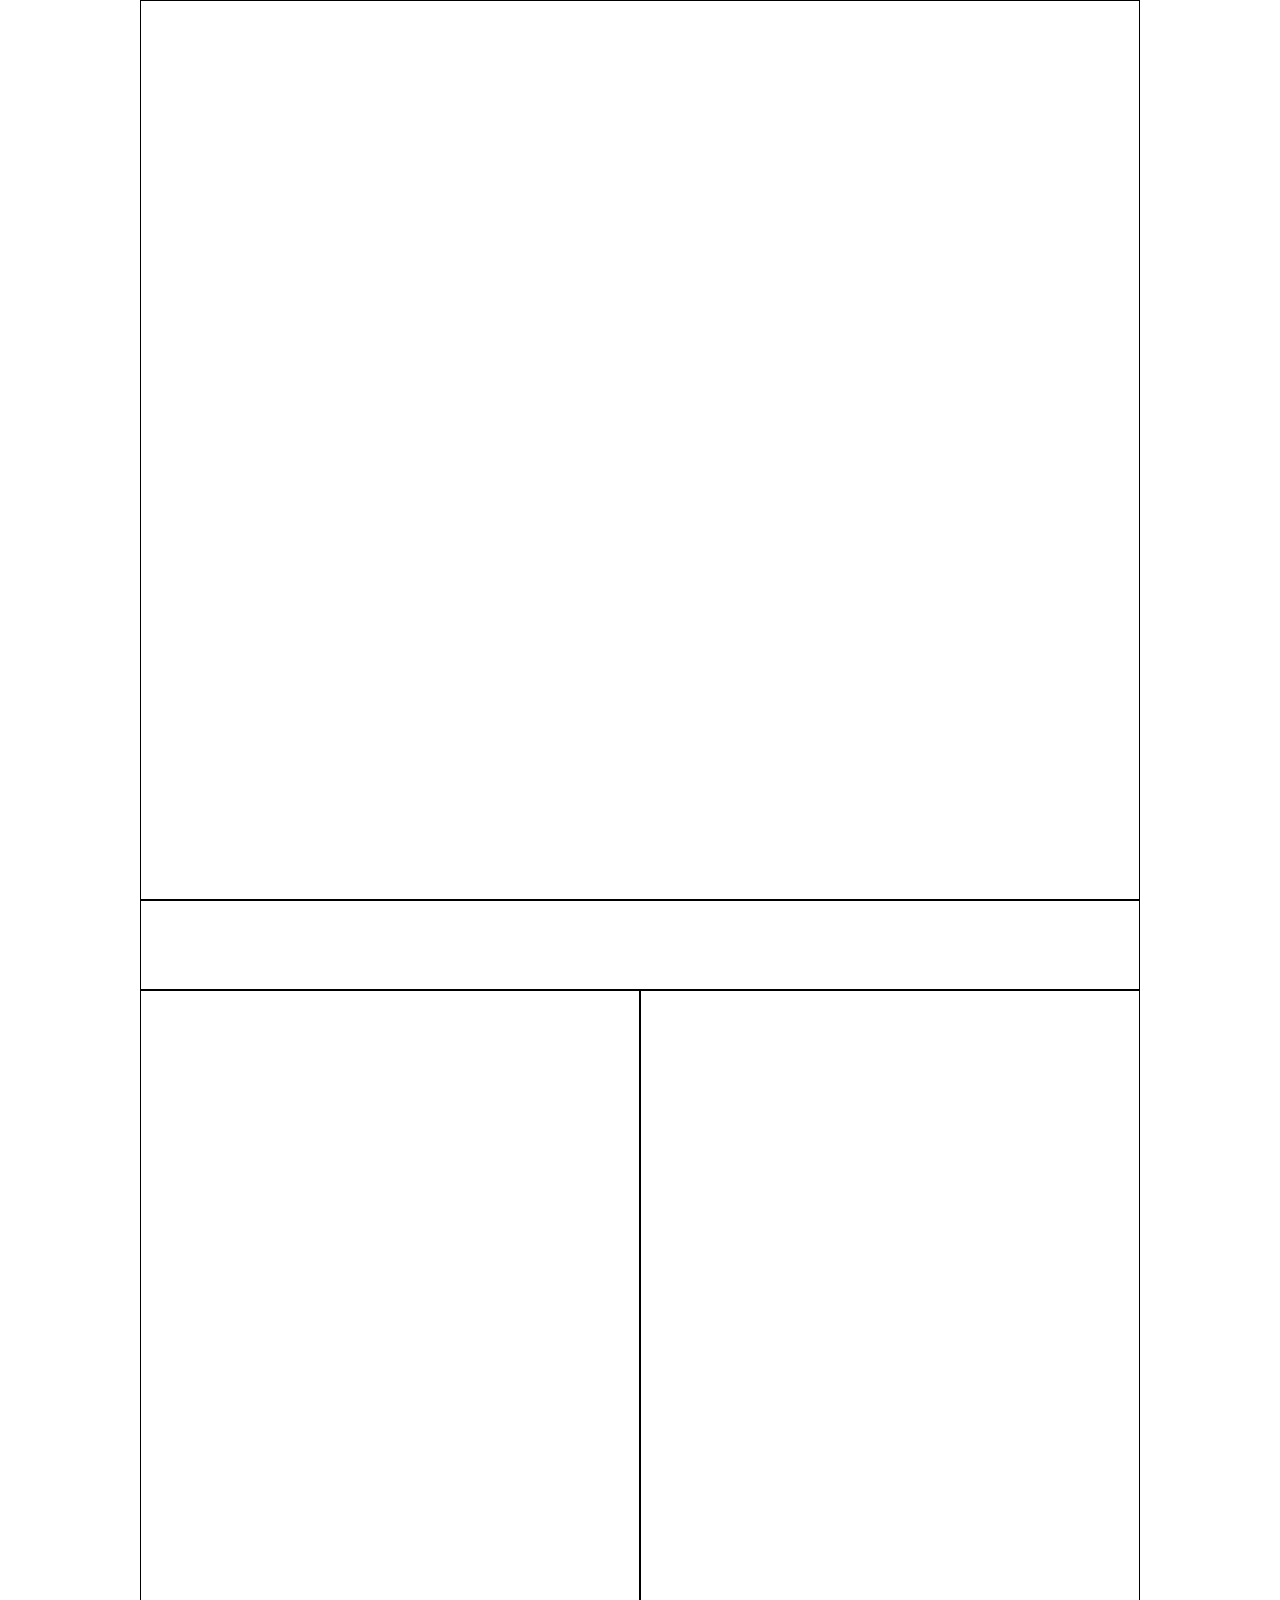
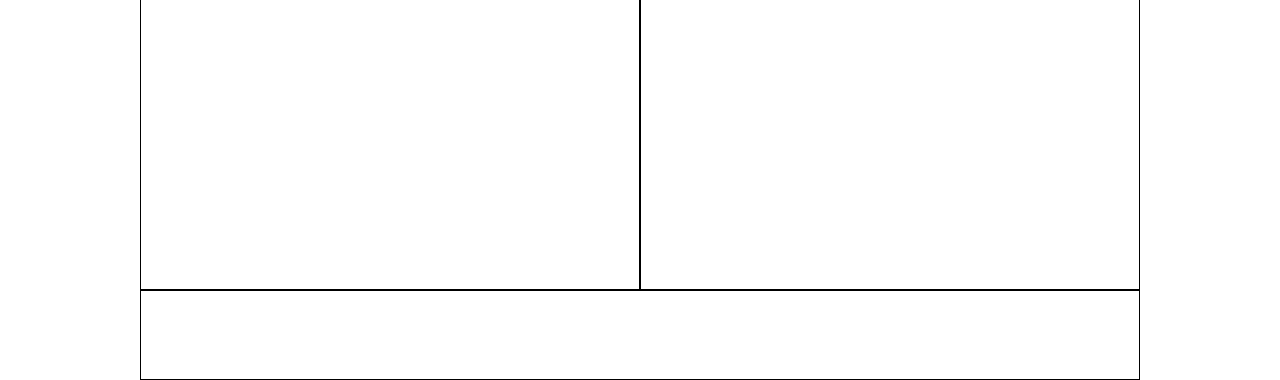
==== index.html @ 5a7638c1 "Layout de index" ====
<!DOCTYPE html>
<html lang="es">
  <head>
    <meta charset="UTF-8" />
    <meta name="description" content="Descripcion de la pagina" />
    <meta name="robots" content="index,follow" />
    <meta name="viewport" content="width=device-width, initial-scale=1.0" />
    <link rel="stylesheet" href="./css/style.css" />
    <link
      rel="stylesheet"
      href="./css/styleDesktop.css"
      media="screen and ( min-width:800px )"
    />
    <title>Document</title>
  </head>
  <body>
    <header class="container">
      <section class="banner"></section>
      <section class="navBar"></section>
    </header>
    <main class="container">
      <section class="primerContenido"></section>
      <section class="segundoContenido"></section>
    </main>
    <footer class="container">
      <section class="footer"></section>
    </footer>
  </body>
</html>
---- css/style.css ----
* {
  padding: 0;
  margin: 0;
  box-sizing: border-box;
}

html {
  font-size: 62.5%;
}

.container {
  display: flex;
  flex-wrap: wrap;
}

.banner,
.navBar,
.primerContenido,
.segundoContenido,
.footer {
  width: 100%;
  min-width: 150px;
}

.banner {
  border: 1px solid black;
  height: 100vh;
}
.navBar {
  border: 1px solid black;
  height: 90px;
}
.primerContenido {
  border: 1px solid black;
  height: 100vh;
}
.segundoContenido {
  border: 1px solid black;
  height: 100vh;
}
.footer {
  border: 1px solid black;
  height: 90px;
}
---- css/styleDesktop.css ----
.container {
  width: 1000px;
  margin-left: auto;
  margin-right: auto;
}

.banner {
  width: 100%;
}
.navBar {
  width: 100%;
}
.primerContenido {
  width: 50%;
}
.segundoContenido {
  width: 50%;
}
.footer {
  width: 100%;
}
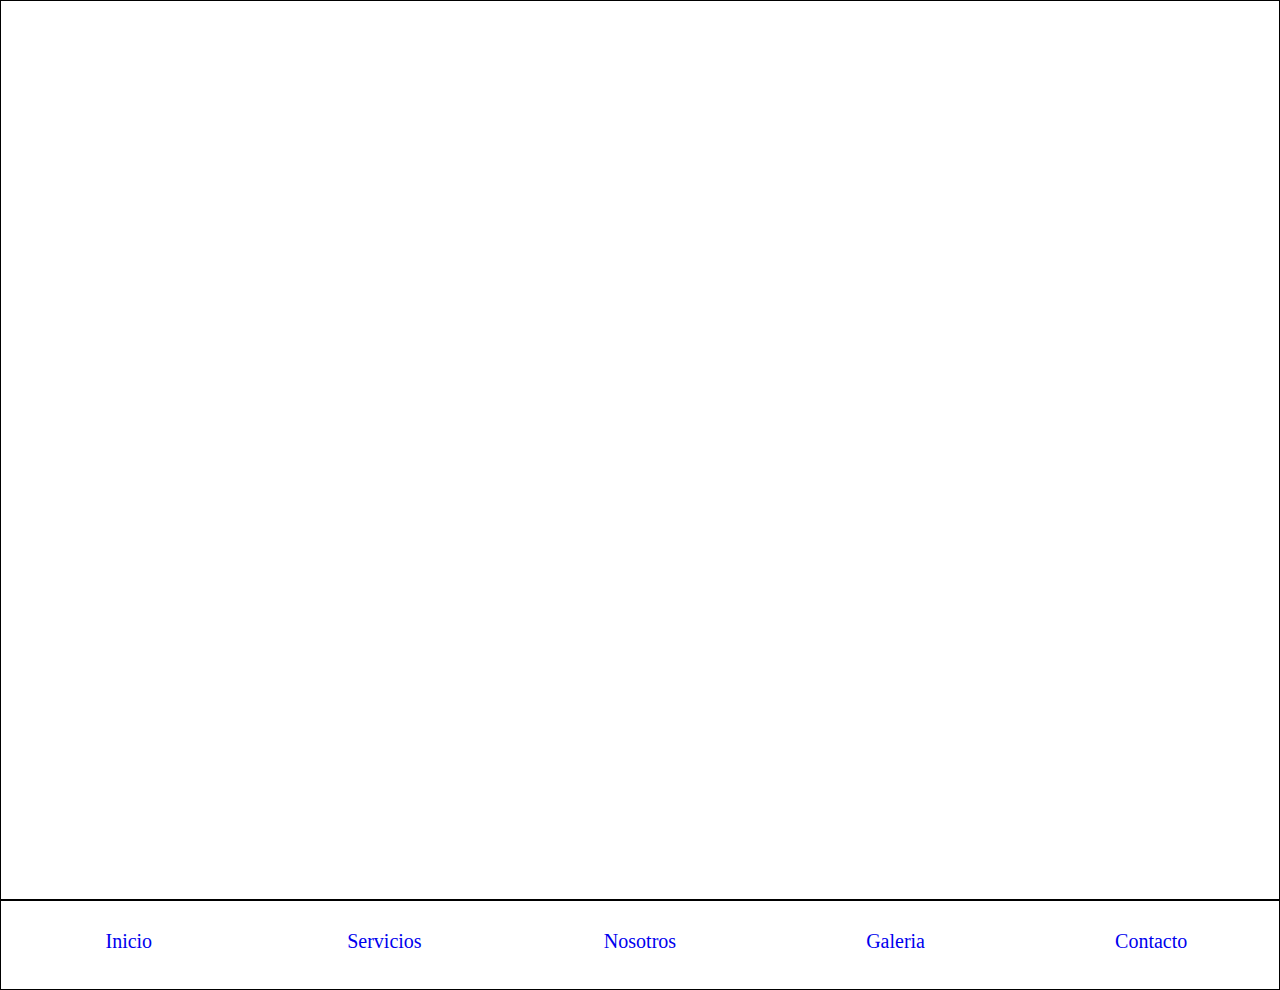
==== commit 6b00cb11: "Comienza desarrollo del header" ====
--- a/index.html
+++ b/index.html
@@ -14,16 +14,59 @@
     <title>Document</title>
   </head>
   <body>
-    <header class="container">
-      <section class="banner"></section>
-      <section class="navBar"></section>
+    <header>
+      <section class="banner">
+        <picture class="banner__logo"></picture>
+        <video class="banner__video" src=""></video>
+      </section>
+      <section class="menu">
+        <nav class="menuNav">
+          <ul class="menuNav__lista">
+            <li class="menuNav__elemento">
+              <a class="menuNav__link" href="#">Inicio</a>
+            </li>
+            <li class="menuNav__elemento">
+              <a class="menuNav__link" href="#">Servicios</a>
+            </li>
+            <li class="menuNav__elemento">
+              <a class="menuNav__link" href="#">Nosotros</a>
+            </li>
+            <li class="menuNav__elemento">
+              <a class="menuNav__link" href="#">Galeria</a>
+            </li>
+            <li class="menuNav__elemento">
+              <a class="menuNav__link" href="#">Contacto</a>
+            </li>
+          </ul>
+        </nav>
+      </section>
     </header>
-    <main class="container">
-      <section class="primerContenido"></section>
-      <section class="segundoContenido"></section>
+    <main>
+      <section>
+        <div>
+          <div>
+            <picture></picture>
+          </div>
+          <div>
+            <p></p>
+          </div>
+          </div>
+        </div>
+      </section>
+      <section>
+        <div>
+          <div>
+            <picture></picture>
+          </div>
+          <div>
+            <p></p>
+          </div>
+          </div>
+        </div>
+      </section>
     </main>
-    <footer class="container">
-      <section class="footer"></section>
+    <footer>
+      <section></section>
     </footer>
   </body>
 </html>
--- a/css/style.css
+++ b/css/style.css
@@ -13,32 +13,39 @@
   flex-wrap: wrap;
 }
 
-.banner,
-.navBar,
-.primerContenido,
-.segundoContenido,
-.footer {
+.banner {
   width: 100%;
-  min-width: 150px;
+  height: 100vh;
+  border: 1px solid black;
 }
 
-.banner {
+.menu {
+  width: 100%;
+  height: 90px;
   border: 1px solid black;
-  height: 100vh;
 }
-.navBar {
-  border: 1px solid black;
-  height: 90px;
+
+.menuNav {
+  width: 100%;
+  height: 100%;
 }
-.primerContenido {
-  border: 1px solid black;
-  height: 100vh;
+
+.menuNav__lista {
+  height: 100%;
+  list-style: none;
+  display: flex;
 }
-.segundoContenido {
-  border: 1px solid black;
-  height: 100vh;
+
+.menuNav__elemento {
+  display: flex;
+  align-items: center;
+  height: 80px;
+  width: 20%;
 }
-.footer {
-  border: 1px solid black;
-  height: 90px;
+
+.menuNav__link {
+  text-align: center;
+  text-decoration: none;
+  width: 100%;
+  font-size: 2rem;
 }
--- a/css/styleDesktop.css
+++ b/css/styleDesktop.css
@@ -3,19 +3,3 @@
   margin-left: auto;
   margin-right: auto;
 }
-
-.banner {
-  width: 100%;
-}
-.navBar {
-  width: 100%;
-}
-.primerContenido {
-  width: 50%;
-}
-.segundoContenido {
-  width: 50%;
-}
-.footer {
-  width: 100%;
-}
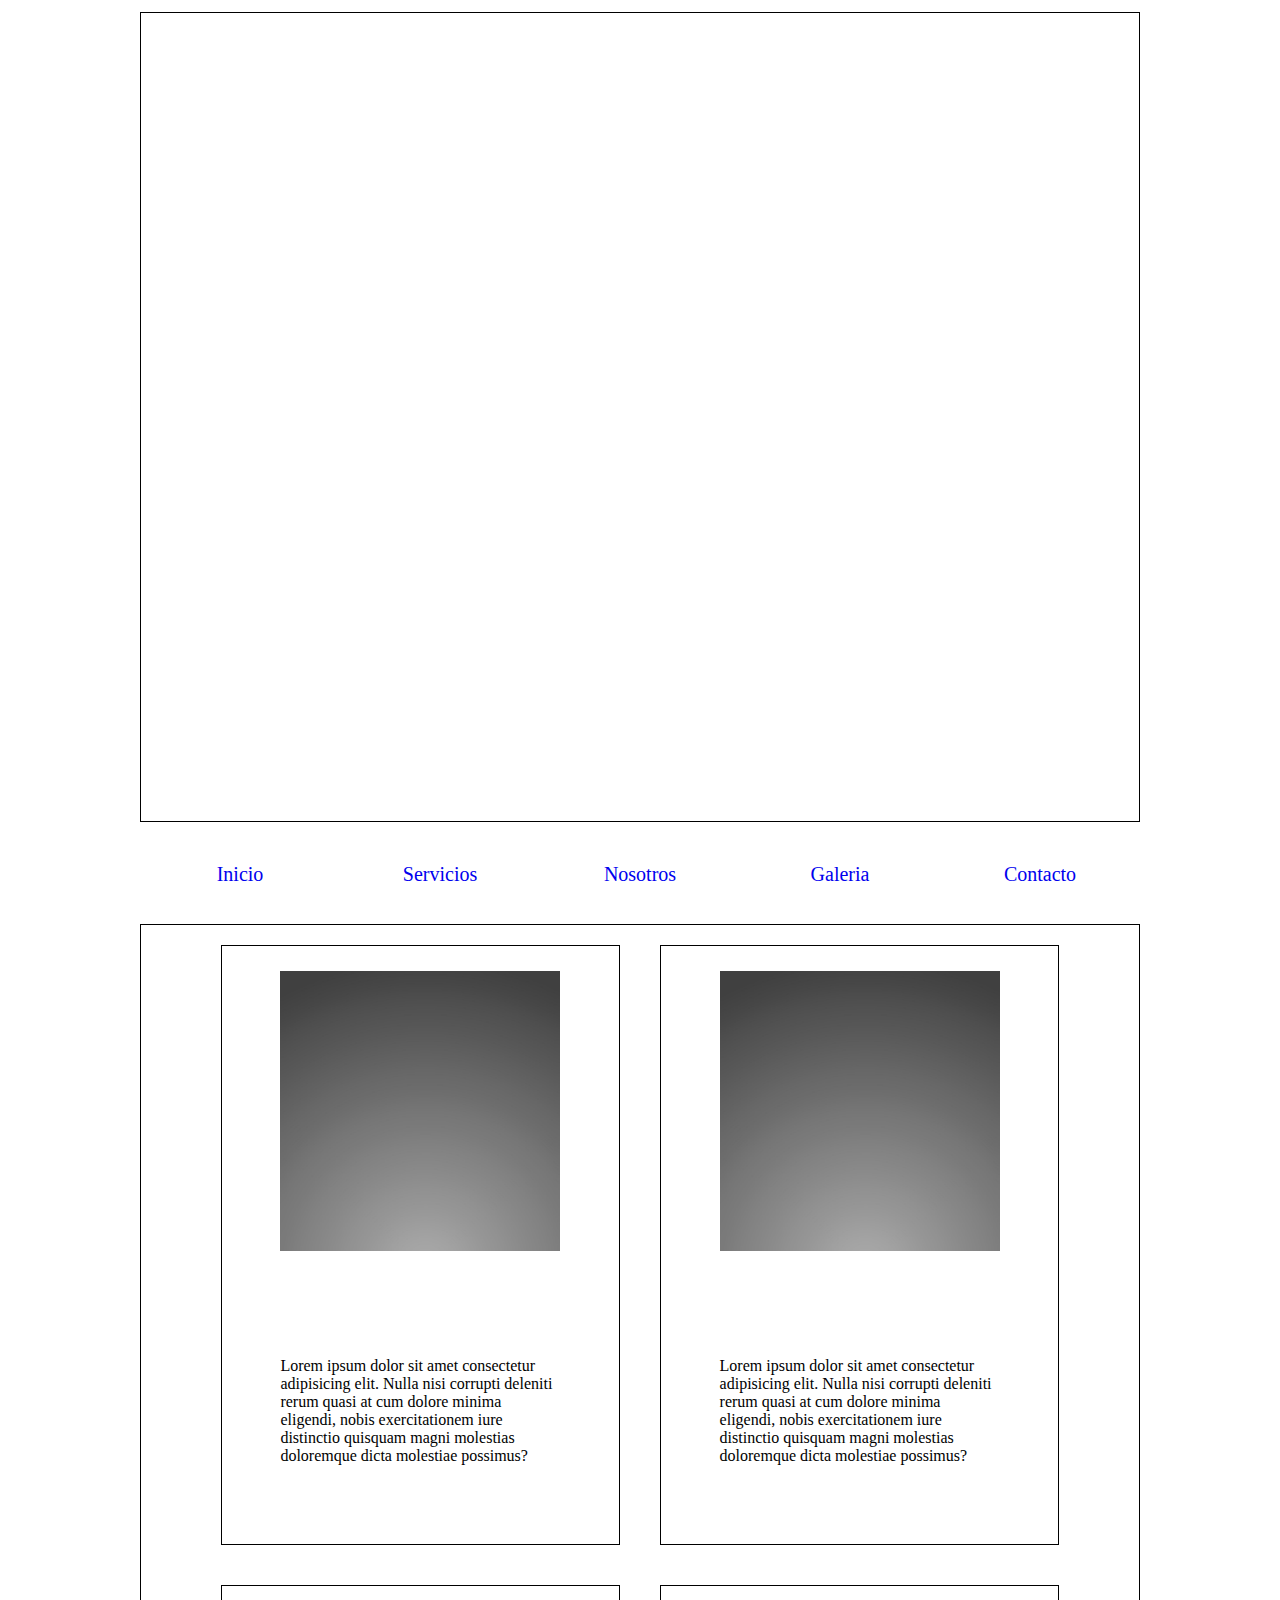
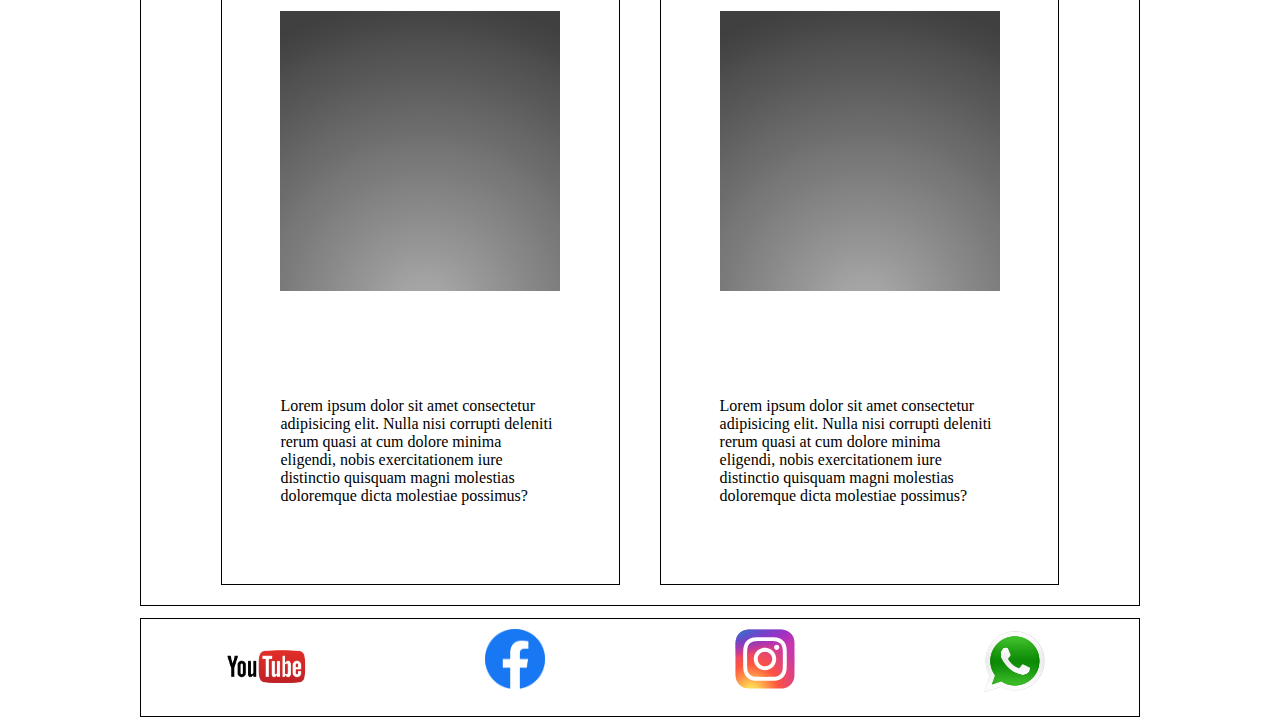
==== commit 5811f0c1: "Se avanza con el desarrollo del index" ====
--- a/index.html
+++ b/index.html
@@ -2,7 +2,7 @@
 <html lang="es">
   <head>
     <meta charset="UTF-8" />
-    <meta name="description" content="Descripcion de la pagina" />
+    <meta name="description" content="Casa Productora de la ciudad de medellin" />
     <meta name="robots" content="index,follow" />
     <meta name="viewport" content="width=device-width, initial-scale=1.0" />
     <link rel="stylesheet" href="./css/style.css" />
@@ -11,7 +11,7 @@
       href="./css/styleDesktop.css"
       media="screen and ( min-width:800px )"
     />
-    <title>Document</title>
+    <title>Gamez Casa Productora</title>
   </head>
   <body>
     <header>
@@ -41,32 +41,57 @@
         </nav>
       </section>
     </header>
-    <main>
-      <section>
-        <div>
-          <div>
-            <picture></picture>
-          </div>
-          <div>
-            <p></p>
-          </div>
+    <main class="container">
+      <section class="cartilla">
+        <div class="cartilla__contenedor">
+            <picture class="cartilla__contenedor__foto">
+              <img src="recursos\jpg\fondo_gris.jpg" alt="">
+            </picture>
+          <div class="cartilla__contenedor__texto">
+            <p>Lorem ipsum dolor sit amet consectetur adipisicing elit. Nulla nisi corrupti deleniti rerum quasi at cum dolore minima eligendi, nobis exercitationem iure distinctio quisquam magni molestias doloremque dicta molestiae possimus?</p>
           </div>
         </div>
       </section>
-      <section>
-        <div>
-          <div>
-            <picture></picture>
+      <section class="cartilla">
+        <div class="cartilla__contenedor">
+            <picture class="cartilla__contenedor__foto">
+              <img src="recursos\jpg\fondo_gris.jpg" alt="">
+            </picture>
+          <div class="cartilla__contenedor__texto">
+            <p>Lorem ipsum dolor sit amet consectetur adipisicing elit. Nulla nisi corrupti deleniti rerum quasi at cum dolore minima eligendi, nobis exercitationem iure distinctio quisquam magni molestias doloremque dicta molestiae possimus?</p>
           </div>
-          <div>
-            <p></p>
+        </div>
+      </section>
+      <section class="cartilla">
+        <div class="cartilla__contenedor">
+            <picture class="cartilla__contenedor__foto">
+              <img src="recursos\jpg\fondo_gris.jpg" alt="">
+            </picture>
+          <div class="cartilla__contenedor__texto">
+            <p>Lorem ipsum dolor sit amet consectetur adipisicing elit. Nulla nisi corrupti deleniti rerum quasi at cum dolore minima eligendi, nobis exercitationem iure distinctio quisquam magni molestias doloremque dicta molestiae possimus?</p>
           </div>
+        </div>
+      </section>
+      <section class="cartilla">
+        <div class="cartilla__contenedor">
+            <picture class="cartilla__contenedor__foto">
+              <img src="recursos\jpg\fondo_gris.jpg" alt="">
+            </picture>
+          <div class="cartilla__contenedor__texto">
+            <p>Lorem ipsum dolor sit amet consectetur adipisicing elit. Nulla nisi corrupti deleniti rerum quasi at cum dolore minima eligendi, nobis exercitationem iure distinctio quisquam magni molestias doloremque dicta molestiae possimus?</p>
           </div>
         </div>
       </section>
     </main>
     <footer>
-      <section></section>
+      <section class="redes_sociales">
+        <ul>
+          <li><a href="#"><img class="youtube" src="recursos\png\youtube.png" alt=""></a></li>
+          <li><a href="#"><img class="facebook" src="recursos\png\facebook.png" alt=""></a></li>
+          <li><a href="#"><img class="instagram" src="recursos\svg\instagram.svg" alt=""></a></li>
+          <li><a href="#"><img class="whatsapp" src="recursos\png\whatsapp.png" alt=""></a></li>
+        </ul>
+      </section>
     </footer>
-  </body>
+  </div>
 </html>
--- a/css/style.css
+++ b/css/style.css
@@ -8,21 +8,18 @@
   font-size: 62.5%;
 }
 
-.container {
-  display: flex;
-  flex-wrap: wrap;
-}
-
 .banner {
+  border: 1px solid black;
   width: 100%;
-  height: 100vh;
-  border: 1px solid black;
+  height: 90vh;
+  margin-top: 1.2rem;
+  margin-bottom: 1.2rem;
 }
 
 .menu {
   width: 100%;
-  height: 90px;
-  border: 1px solid black;
+  min-height: 10vh;
+  margin-top: 1.2rem;
 }
 
 .menuNav {
@@ -31,16 +28,21 @@
 }
 
 .menuNav__lista {
-  height: 100%;
   list-style: none;
   display: flex;
+  flex-wrap: wrap;
+  height: 100%;
 }
 
 .menuNav__elemento {
   display: flex;
   align-items: center;
   height: 80px;
-  width: 20%;
+  width: 100%;
+}
+
+.menuNav__elemento:hover {
+  background-color:grey;
 }
 
 .menuNav__link {
@@ -49,3 +51,67 @@
   width: 100%;
   font-size: 2rem;
 }
+
+.container{
+  border: 1px solid black;
+  display: flex;
+  flex-wrap: wrap;
+  margin-bottom: 1.2rem;
+  height: 100%;
+  justify-content: center;
+}
+
+.cartilla{
+  display: flex;
+  flex-wrap: wrap;
+  justify-content: center;
+  border: 1px solid black;
+  margin: 2rem;
+  width: 80%;
+  height: 600px;
+}
+.cartilla__contenedor{
+  display: flex;
+  flex-wrap: wrap;  
+  justify-content: center;
+}
+
+.cartilla__contenedor__texto p{
+  max-width: 28rem;
+  font-size: 1.6rem;
+}
+
+.cartilla__contenedor__foto img{
+  margin: 2.5rem;
+  width: 28rem;
+  height: 28rem;
+}
+footer{
+  border: 1px solid black;
+  min-height: 10vh;
+}
+.redes_sociales ul{
+  list-style: none;
+  display: flex;
+  flex-wrap: wrap; 
+  justify-content: center;
+
+}
+.redes_sociales li{
+  margin-top: 10px;
+  margin-bottom: 10px;
+  text-align: center;
+  width: 50%;
+}
+.youtube{
+  width: 12rem;
+}
+.facebook{
+  width: 6rem;
+}
+.instagram{
+  width: 6rem;
+}
+.whatsapp{
+  width: 6.5rem;
+}--- a/css/styleDesktop.css
+++ b/css/styleDesktop.css
@@ -1,5 +1,17 @@
-.container {
+body {
   width: 1000px;
   margin-left: auto;
   margin-right: auto;
 }
+
+.cartilla{
+  width: 40%;
+}
+
+.redes_sociales li{
+  width: 25%;
+}
+
+.menuNav__elemento {
+  width: 20%;
+}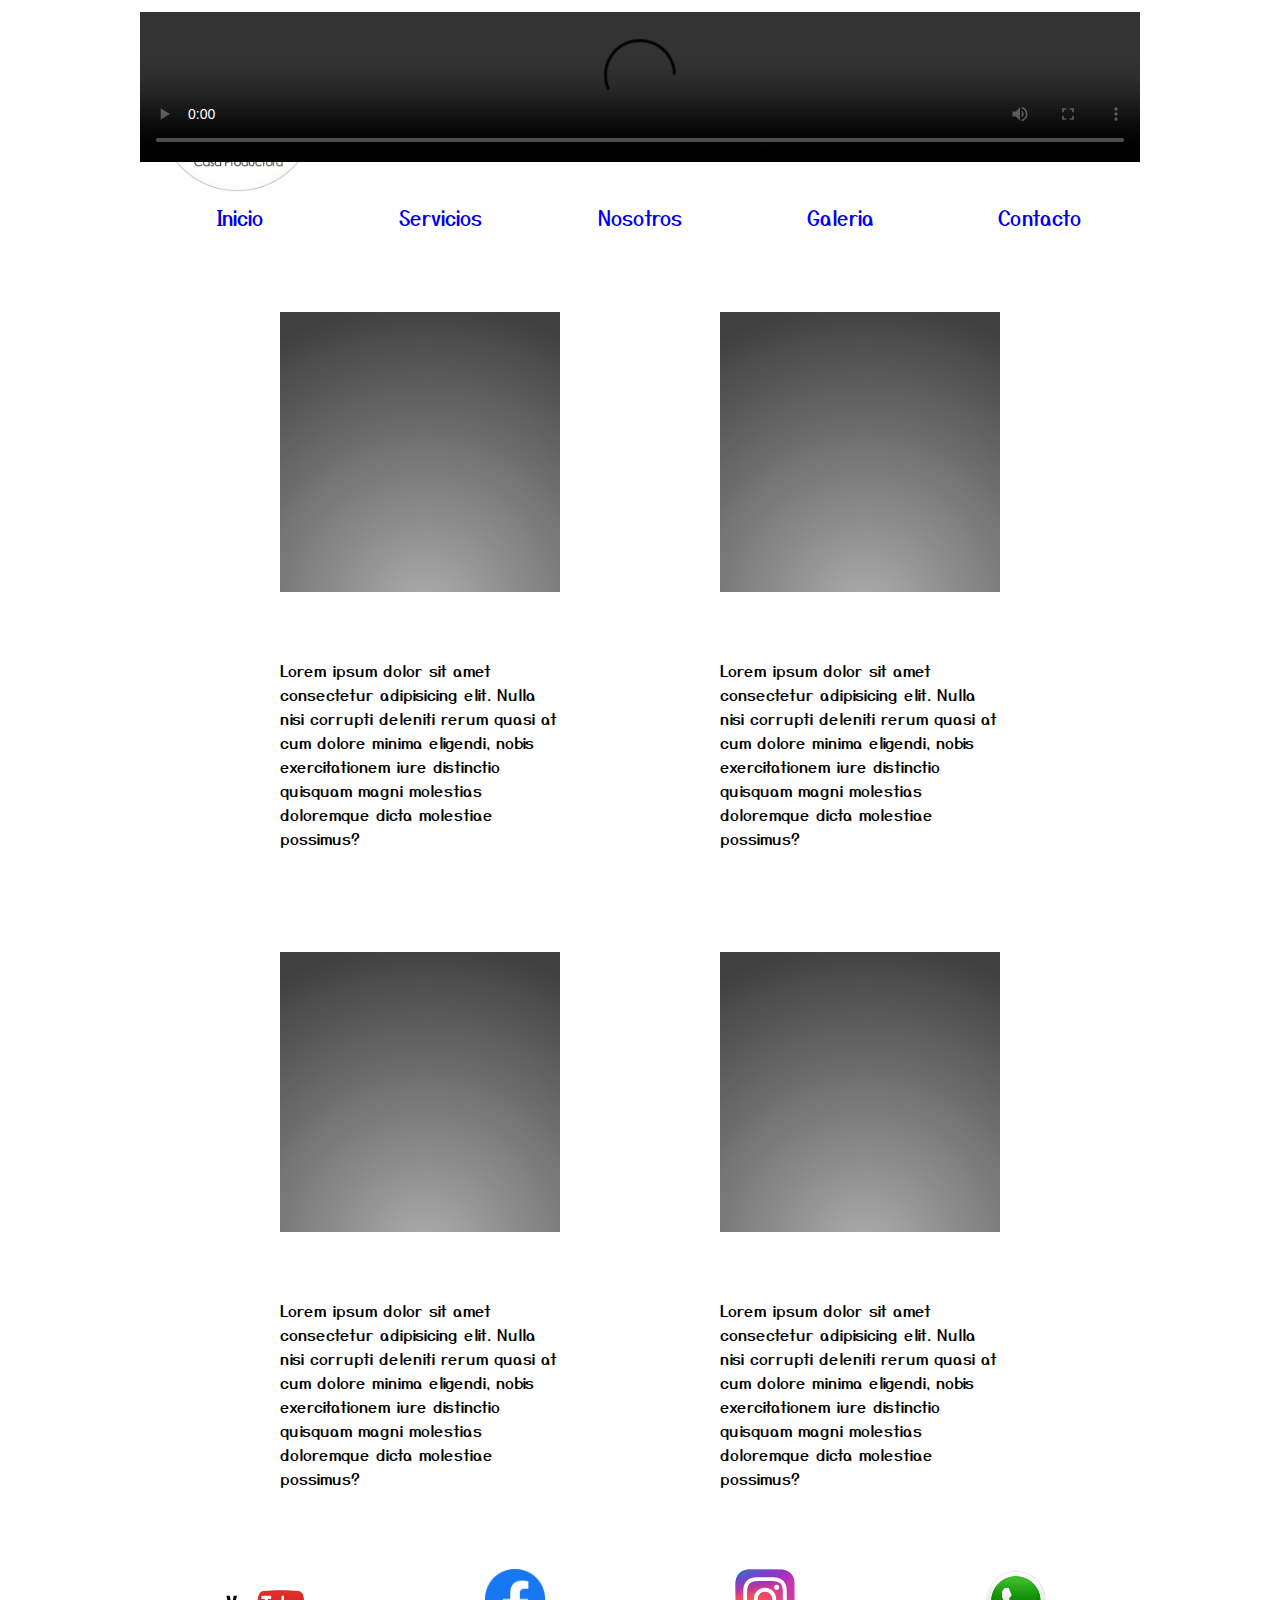
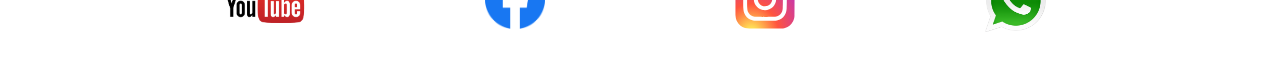
==== commit 7e133c1c: "Desarrollo de Banner" ====
--- a/index.html
+++ b/index.html
@@ -5,10 +5,10 @@
     <meta name="description" content="Casa Productora de la ciudad de medellin" />
     <meta name="robots" content="index,follow" />
     <meta name="viewport" content="width=device-width, initial-scale=1.0" />
-    <link rel="stylesheet" href="./css/style.css" />
+    <link rel="stylesheet" href="./css/index/style.css" />
     <link
       rel="stylesheet"
-      href="./css/styleDesktop.css"
+      href="./css/index/styleDesktop.css"
       media="screen and ( min-width:800px )"
     />
     <title>Gamez Casa Productora</title>
@@ -16,26 +16,32 @@
   <body>
     <header>
       <section class="banner">
-        <picture class="banner__logo"></picture>
-        <video class="banner__video" src=""></video>
+        <picture class="banner__logo">
+          <img src="recursos\png\logo_redondo.png" alt="Logo">
+        </picture>
+        <video class="video" 
+               src="recursos\mp4\ONE_DAY.mp4#t=1"
+               controls
+               preload="auto">
+        </video>
       </section>
       <section class="menu">
         <nav class="menuNav">
           <ul class="menuNav__lista">
             <li class="menuNav__elemento">
-              <a class="menuNav__link" href="#">Inicio</a>
+              <a class="menuNav__link" href="index.html">Inicio</a>
             </li>
             <li class="menuNav__elemento">
-              <a class="menuNav__link" href="#">Servicios</a>
+              <a class="menuNav__link" href="./componentes/servicios.html">Servicios</a>
             </li>
             <li class="menuNav__elemento">
-              <a class="menuNav__link" href="#">Nosotros</a>
+              <a class="menuNav__link" href="./componentes/nosotros.html">Nosotros</a>
             </li>
             <li class="menuNav__elemento">
-              <a class="menuNav__link" href="#">Galeria</a>
+              <a class="menuNav__link" href="./componentes/galeria.html">Galeria</a>
             </li>
             <li class="menuNav__elemento">
-              <a class="menuNav__link" href="#">Contacto</a>
+              <a class="menuNav__link" href="./componentes/contacto.html">Contacto</a>
             </li>
           </ul>
         </nav>
@@ -86,10 +92,10 @@
     <footer>
       <section class="redes_sociales">
         <ul>
-          <li><a href="#"><img class="youtube" src="recursos\png\youtube.png" alt=""></a></li>
-          <li><a href="#"><img class="facebook" src="recursos\png\facebook.png" alt=""></a></li>
-          <li><a href="#"><img class="instagram" src="recursos\svg\instagram.svg" alt=""></a></li>
-          <li><a href="#"><img class="whatsapp" src="recursos\png\whatsapp.png" alt=""></a></li>
+          <li><a href="https://www.youtube.com/channel/UCkPSkjC4RH_xiwawtIYWt5w"><img class="youtube" src="recursos\png\youtube.png" alt=""></a></li>
+          <li><a href="https://www.facebook.com/gamezestudio"><img class="facebook" src="recursos\png\facebook.png" alt=""></a></li>
+          <li><a href="https://www.instagram.com/gamezproductora/"><img class="instagram" src="recursos\svg\instagram.svg" alt=""></a></li>
+          <li><a href="https://api.whatsapp.com/send?phone=573192263940&text=Hola%20vengo%20de%20la%20pagina%20web%20y%20quiero%20hacer%20una%20pregunta."><img class="whatsapp" src="recursos\png\whatsapp.png" alt=""></a></li>
         </ul>
       </section>
     </footer>
--- a/css/index/style.css
+++ b/css/index/style.css
@@ -0,0 +1,123 @@
+@import url("https://fonts.googleapis.com/css2?family=Yusei+Magic&display=swap");
+
+* {
+  padding: 0;
+  margin: 0;
+  box-sizing: border-box;
+}
+
+html {
+  font-size: 62.5%;
+  font-family: "Yusei Magic", sans-serif;
+}
+
+.banner {
+  width: 100%;
+  margin-top: 1.2rem;
+  margin-bottom: 1.2rem;
+}
+
+.banner__logo img {
+  width: 200px;
+  position: absolute;
+}
+
+.video {
+  width: 100%;
+}
+
+.menu {
+  width: 100%;
+  min-height: 10vh;
+  margin-top: 1.2rem;
+}
+
+.menuNav {
+  width: 100%;
+  height: 100%;
+}
+
+.menuNav__lista {
+  list-style: none;
+  display: flex;
+  flex-wrap: wrap;
+  height: 100%;
+}
+
+.menuNav__elemento {
+  display: flex;
+  align-items: center;
+  height: 80px;
+  width: 100%;
+}
+
+.menuNav__elemento:hover {
+  background-color: orange;
+}
+
+.menuNav__link {
+  text-align: center;
+  text-decoration: none;
+  width: 100%;
+  font-size: 2rem;
+}
+
+.container {
+  display: flex;
+  flex-wrap: wrap;
+  margin-bottom: 1.2rem;
+  height: 100%;
+  justify-content: center;
+}
+
+.cartilla {
+  display: flex;
+  flex-wrap: wrap;
+  justify-content: center;
+  margin: 2rem;
+  width: 80%;
+  height: 600px;
+}
+.cartilla__contenedor {
+  display: flex;
+  flex-wrap: wrap;
+  justify-content: center;
+}
+
+.cartilla__contenedor__texto p {
+  max-width: 28rem;
+  font-size: 1.6rem;
+}
+
+.cartilla__contenedor__foto img {
+  margin: 2.5rem;
+  width: 28rem;
+  height: 28rem;
+}
+footer {
+  min-height: 10vh;
+}
+.redes_sociales ul {
+  list-style: none;
+  display: flex;
+  flex-wrap: wrap;
+  justify-content: center;
+}
+.redes_sociales li {
+  margin-top: 10px;
+  margin-bottom: 10px;
+  text-align: center;
+  width: 50%;
+}
+.youtube {
+  width: 12rem;
+}
+.facebook {
+  width: 6rem;
+}
+.instagram {
+  width: 6rem;
+}
+.whatsapp {
+  width: 6.5rem;
+}
--- a/css/index/styleDesktop.css
+++ b/css/index/styleDesktop.css
@@ -0,0 +1,17 @@
+body {
+  width: 1000px;
+  margin-left: auto;
+  margin-right: auto;
+}
+
+.cartilla{
+  width: 40%;
+}
+
+.redes_sociales li{
+  width: 25%;
+}
+
+.menuNav__elemento {
+  width: 20%;
+}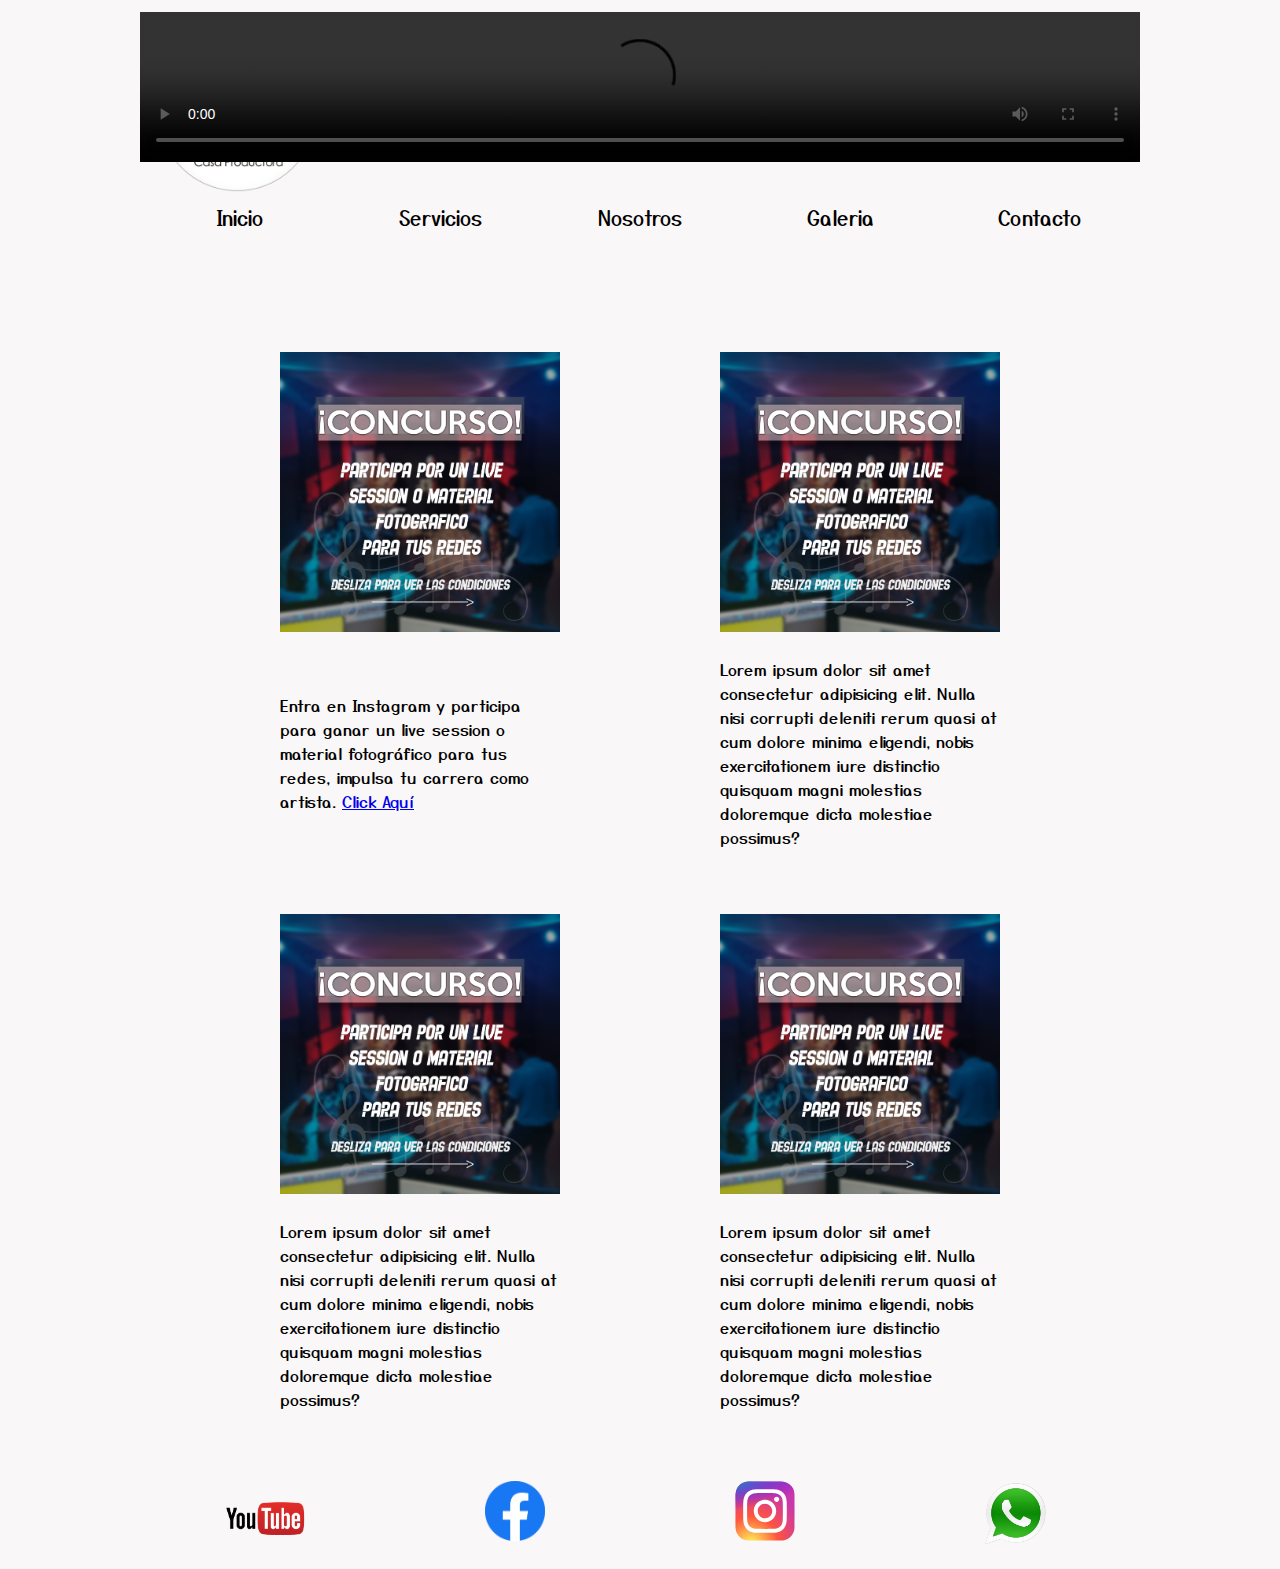
==== commit 64b9083a: "Se reorganiza css" ====
--- a/index.html
+++ b/index.html
@@ -5,6 +5,7 @@
     <meta name="description" content="Casa Productora de la ciudad de medellin" />
     <meta name="robots" content="index,follow" />
     <meta name="viewport" content="width=device-width, initial-scale=1.0" />
+    <link rel="stylesheet" href="./css/genelarStyle.css" />
     <link rel="stylesheet" href="./css/index/style.css" />
     <link
       rel="stylesheet"
@@ -50,9 +51,17 @@
     <main class="container">
       <section class="cartilla">
         <div class="cartilla__contenedor">
-            <picture class="cartilla__contenedor__foto">
-              <img src="recursos\jpg\fondo_gris.jpg" alt="">
-            </picture>
+              <img class="cartilla__contenedor__foto" src="recursos\png\Flyer_1.png">
+          <div class="cartilla__contenedor__texto">
+            <p>Entra en Instagram y participa para ganar un live session o material fotográfico 
+              para tus redes, impulsa tu carrera como artista. 
+              <a href="https://www.instagram.com/p/CKcoJSHj-Us/">Click Aquí</a></p>
+          </div>
+        </div>
+      </section>
+      <section class="cartilla">
+        <div class="cartilla__contenedor">
+          <img class="cartilla__contenedor__foto" src="recursos\png\Flyer_1.png">
           <div class="cartilla__contenedor__texto">
             <p>Lorem ipsum dolor sit amet consectetur adipisicing elit. Nulla nisi corrupti deleniti rerum quasi at cum dolore minima eligendi, nobis exercitationem iure distinctio quisquam magni molestias doloremque dicta molestiae possimus?</p>
           </div>
@@ -60,9 +69,7 @@
       </section>
       <section class="cartilla">
         <div class="cartilla__contenedor">
-            <picture class="cartilla__contenedor__foto">
-              <img src="recursos\jpg\fondo_gris.jpg" alt="">
-            </picture>
+          <img class="cartilla__contenedor__foto" src="recursos\png\Flyer_1.png">
           <div class="cartilla__contenedor__texto">
             <p>Lorem ipsum dolor sit amet consectetur adipisicing elit. Nulla nisi corrupti deleniti rerum quasi at cum dolore minima eligendi, nobis exercitationem iure distinctio quisquam magni molestias doloremque dicta molestiae possimus?</p>
           </div>
@@ -70,19 +77,7 @@
       </section>
       <section class="cartilla">
         <div class="cartilla__contenedor">
-            <picture class="cartilla__contenedor__foto">
-              <img src="recursos\jpg\fondo_gris.jpg" alt="">
-            </picture>
-          <div class="cartilla__contenedor__texto">
-            <p>Lorem ipsum dolor sit amet consectetur adipisicing elit. Nulla nisi corrupti deleniti rerum quasi at cum dolore minima eligendi, nobis exercitationem iure distinctio quisquam magni molestias doloremque dicta molestiae possimus?</p>
-          </div>
-        </div>
-      </section>
-      <section class="cartilla">
-        <div class="cartilla__contenedor">
-            <picture class="cartilla__contenedor__foto">
-              <img src="recursos\jpg\fondo_gris.jpg" alt="">
-            </picture>
+          <img class="cartilla__contenedor__foto" src="recursos\png\Flyer_1.png">
           <div class="cartilla__contenedor__texto">
             <p>Lorem ipsum dolor sit amet consectetur adipisicing elit. Nulla nisi corrupti deleniti rerum quasi at cum dolore minima eligendi, nobis exercitationem iure distinctio quisquam magni molestias doloremque dicta molestiae possimus?</p>
           </div>
--- a/css/genelarStyle.css
+++ b/css/genelarStyle.css
@@ -0,0 +1,65 @@
+@import url("https://fonts.googleapis.com/css2?family=Yusei+Magic&display=swap");
+
+* {
+  padding: 0;
+  margin: 0;
+  box-sizing: border-box;
+}
+
+html {
+  font-size: 62.5%;
+  font-family: "Yusei Magic", sans-serif;
+  background-color: #f9f7f7;
+}
+
+.menu {
+    width: 100%;
+    min-height: 10vh;
+    margin-top: 1.2rem;
+  }
+  
+
+.menuNav {
+    width: 100%;
+    height: 100%;
+  }
+  
+  .menuNav__lista {
+    list-style: none;
+    display: flex;
+    flex-wrap: wrap;
+    height: 100%;
+  }
+  
+  .menuNav__elemento {
+    display: flex;
+    align-items: center;
+    height: 80px;
+    width: 100%;
+  }
+  
+  .menuNav__elemento:hover {
+    background-color: orange;
+  }
+  
+  .menuNav__link {
+    color: black;
+    text-align: center;
+    text-decoration: none;
+    width: 100%;
+    font-size: 2rem;
+  }
+  
+  .youtube {
+    width: 12rem;
+  }
+  .facebook {
+    width: 6rem;
+  }
+  .instagram {
+    width: 6rem;
+  }
+  .whatsapp {
+    width: 6.5rem;
+  }
+  --- a/css/index/style.css
+++ b/css/index/style.css
@@ -1,16 +1,3 @@
-@import url("https://fonts.googleapis.com/css2?family=Yusei+Magic&display=swap");
-
-* {
-  padding: 0;
-  margin: 0;
-  box-sizing: border-box;
-}
-
-html {
-  font-size: 62.5%;
-  font-family: "Yusei Magic", sans-serif;
-}
-
 .banner {
   width: 100%;
   margin-top: 1.2rem;
@@ -18,7 +5,7 @@
 }
 
 .banner__logo img {
-  width: 200px;
+  width: 125px;
   position: absolute;
 }
 
@@ -26,46 +13,11 @@
   width: 100%;
 }
 
-.menu {
-  width: 100%;
-  min-height: 10vh;
-  margin-top: 1.2rem;
-}
-
-.menuNav {
-  width: 100%;
-  height: 100%;
-}
-
-.menuNav__lista {
-  list-style: none;
-  display: flex;
-  flex-wrap: wrap;
-  height: 100%;
-}
-
-.menuNav__elemento {
-  display: flex;
-  align-items: center;
-  height: 80px;
-  width: 100%;
-}
-
-.menuNav__elemento:hover {
-  background-color: orange;
-}
-
-.menuNav__link {
-  text-align: center;
-  text-decoration: none;
-  width: 100%;
-  font-size: 2rem;
-}
-
 .container {
   display: flex;
   flex-wrap: wrap;
-  margin-bottom: 1.2rem;
+  margin-bottom: 4rem;
+  margin-top: 4rem;
   height: 100%;
   justify-content: center;
 }
@@ -76,20 +28,20 @@
   justify-content: center;
   margin: 2rem;
   width: 80%;
-  height: 600px;
+  min-height: 400px;
 }
 .cartilla__contenedor {
   display: flex;
   flex-wrap: wrap;
   justify-content: center;
 }
-
 .cartilla__contenedor__texto p {
   max-width: 28rem;
+  max-height: 200px;
   font-size: 1.6rem;
 }
 
-.cartilla__contenedor__foto img {
+.cartilla__contenedor__foto{
   margin: 2.5rem;
   width: 28rem;
   height: 28rem;
@@ -109,15 +61,3 @@
   text-align: center;
   width: 50%;
 }
-.youtube {
-  width: 12rem;
-}
-.facebook {
-  width: 6rem;
-}
-.instagram {
-  width: 6rem;
-}
-.whatsapp {
-  width: 6.5rem;
-}
--- a/css/index/styleDesktop.css
+++ b/css/index/styleDesktop.css
@@ -2,6 +2,10 @@
   width: 1000px;
   margin-left: auto;
   margin-right: auto;
+}
+
+.banner__logo img {
+  width: 200px;
 }
 
 .cartilla{
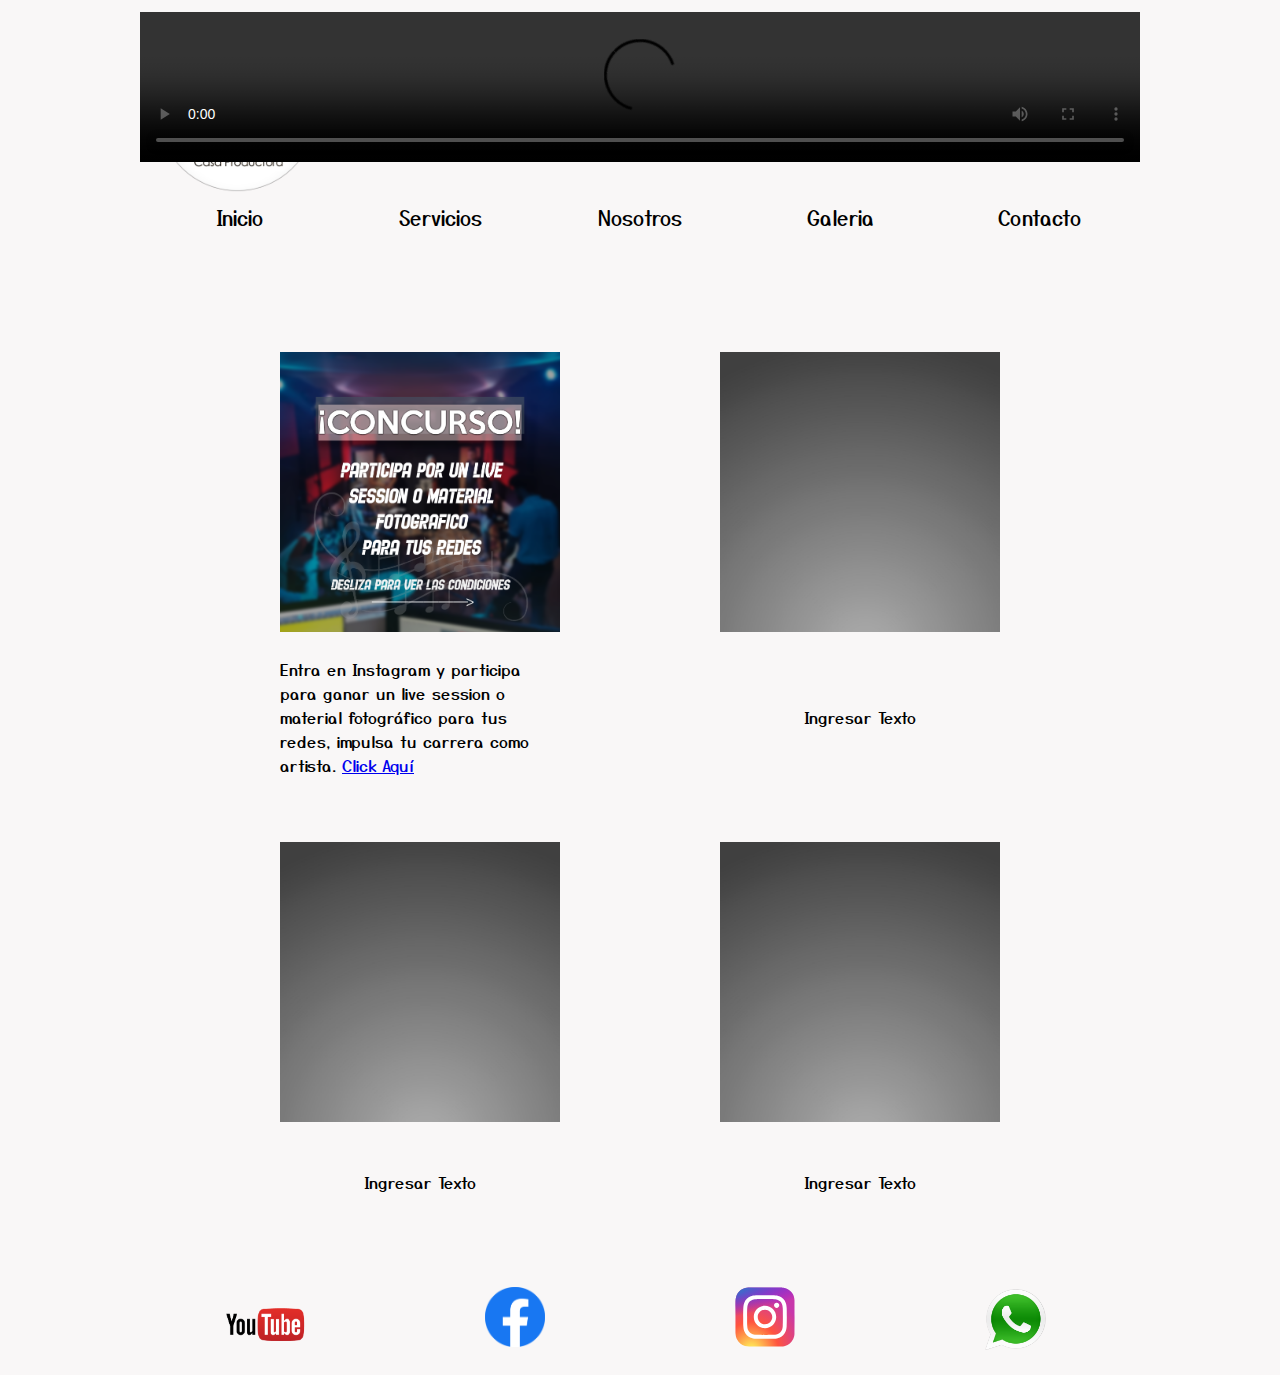
==== commit 6ae01ccc: "Primeros Pasos" ====
--- a/index.html
+++ b/index.html
@@ -61,25 +61,25 @@
       </section>
       <section class="cartilla">
         <div class="cartilla__contenedor">
-          <img class="cartilla__contenedor__foto" src="recursos\png\Flyer_1.png">
+          <img class="cartilla__contenedor__foto" src="recursos\jpg\fondo_gris.jpg">
           <div class="cartilla__contenedor__texto">
-            <p>Lorem ipsum dolor sit amet consectetur adipisicing elit. Nulla nisi corrupti deleniti rerum quasi at cum dolore minima eligendi, nobis exercitationem iure distinctio quisquam magni molestias doloremque dicta molestiae possimus?</p>
+            <p>Ingresar Texto</p>
           </div>
         </div>
       </section>
       <section class="cartilla">
         <div class="cartilla__contenedor">
-          <img class="cartilla__contenedor__foto" src="recursos\png\Flyer_1.png">
+          <img class="cartilla__contenedor__foto" src="recursos\jpg\fondo_gris.jpg">
           <div class="cartilla__contenedor__texto">
-            <p>Lorem ipsum dolor sit amet consectetur adipisicing elit. Nulla nisi corrupti deleniti rerum quasi at cum dolore minima eligendi, nobis exercitationem iure distinctio quisquam magni molestias doloremque dicta molestiae possimus?</p>
+            <p>Ingresar Texto</p>
           </div>
         </div>
       </section>
       <section class="cartilla">
         <div class="cartilla__contenedor">
-          <img class="cartilla__contenedor__foto" src="recursos\png\Flyer_1.png">
+          <img class="cartilla__contenedor__foto" src="recursos\jpg\fondo_gris.jpg">
           <div class="cartilla__contenedor__texto">
-            <p>Lorem ipsum dolor sit amet consectetur adipisicing elit. Nulla nisi corrupti deleniti rerum quasi at cum dolore minima eligendi, nobis exercitationem iure distinctio quisquam magni molestias doloremque dicta molestiae possimus?</p>
+            <p>Ingresar Texto</p>
           </div>
         </div>
       </section>
